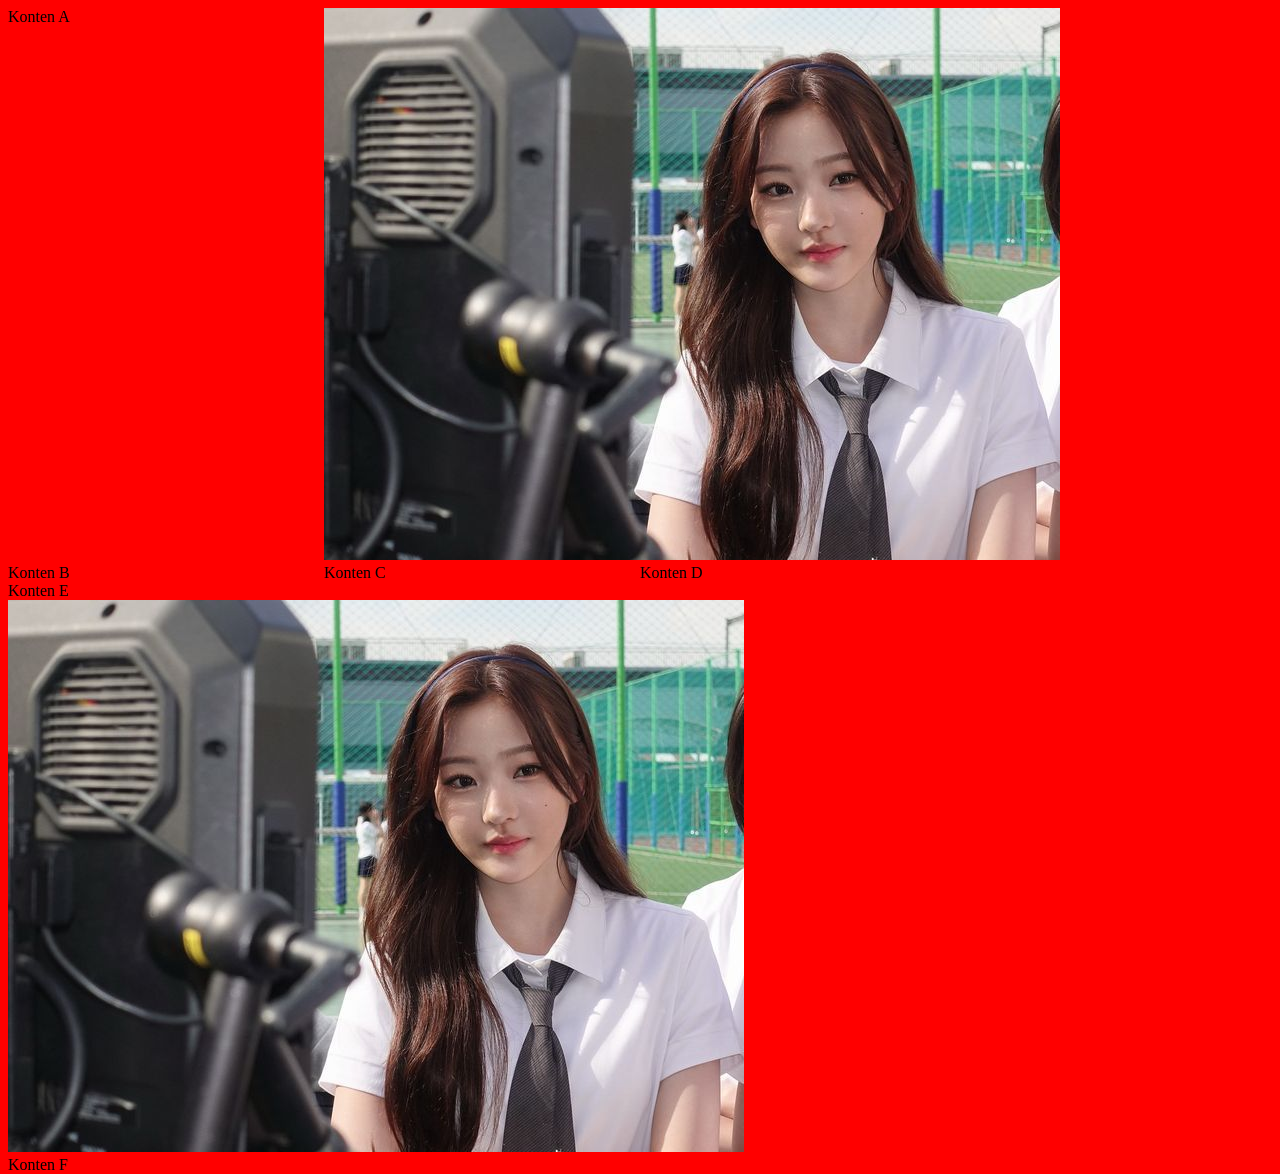
==== rwd/index.html @ 85094551 "menambahkan konten A,B,C,D" ====
<!DOCTYPE html>
<html lang="en">
<head>
    <meta charset="UTF-8">
    <meta name="viewport" 
    content="width=device-width, 
    initial-scale=1.0">
    <title>Responsive Web Design</title>
    <link rel="stylesheet" href="style.css">
</head>
<body>
    <div class="row">
    <div class="col-lg-25 col-md-50">Konten A</div>
        <img src="images/image.png" 
        alt="">
    </div>
    <div class="col-lg-25 col-md-50">Konten B</div>
    <div class="col-lg-25 col-md-50">Konten C</div>
    <div class="col-lg-25 col-md-50">Konten D</div>
</div>
<div class="row">
    <div class="col-lg-50 col-md-100" >Konten E</div>
        <img src="images/image.png" 
        alt="">
    </div>
    <div class="col-lg-50 col-md-100" >Konten F</div>
    </div>
</div>
</body>
</html>
---- rwd/style.css ----
/* hp max-width: 600px */
@media screen and (max-width: 600px){
    /* element selector body */
    body {
        background-color: blue;
    }
    img {
        width: 100&;
    }

    .padding-10{
        padding: 10px;
    }
    /* clear floar column */
    .row {
        clear: both;
    }
}

/* tablet min-width: 600px */
@media screen and (min-width: 600px){
    /* element selector body */
    body {
        background-color: green;
    }
    .col-md-50{
        width: 50%;
        float: left;
    }
    .col-md-100{
        width: 1000%;
    }
}

/* Desktop min-width: 600px*/
@media screen and (min-width: 992px){
    /* element selector body */
    body {
        background-color: red;
    }
    /* Class Selector */
    .col-lg-25{
        width: 25%;
        float: left;
    }
    /* Class Selector */
    .col-lg-50{
        width: 50%;
        float: left;
    }
}
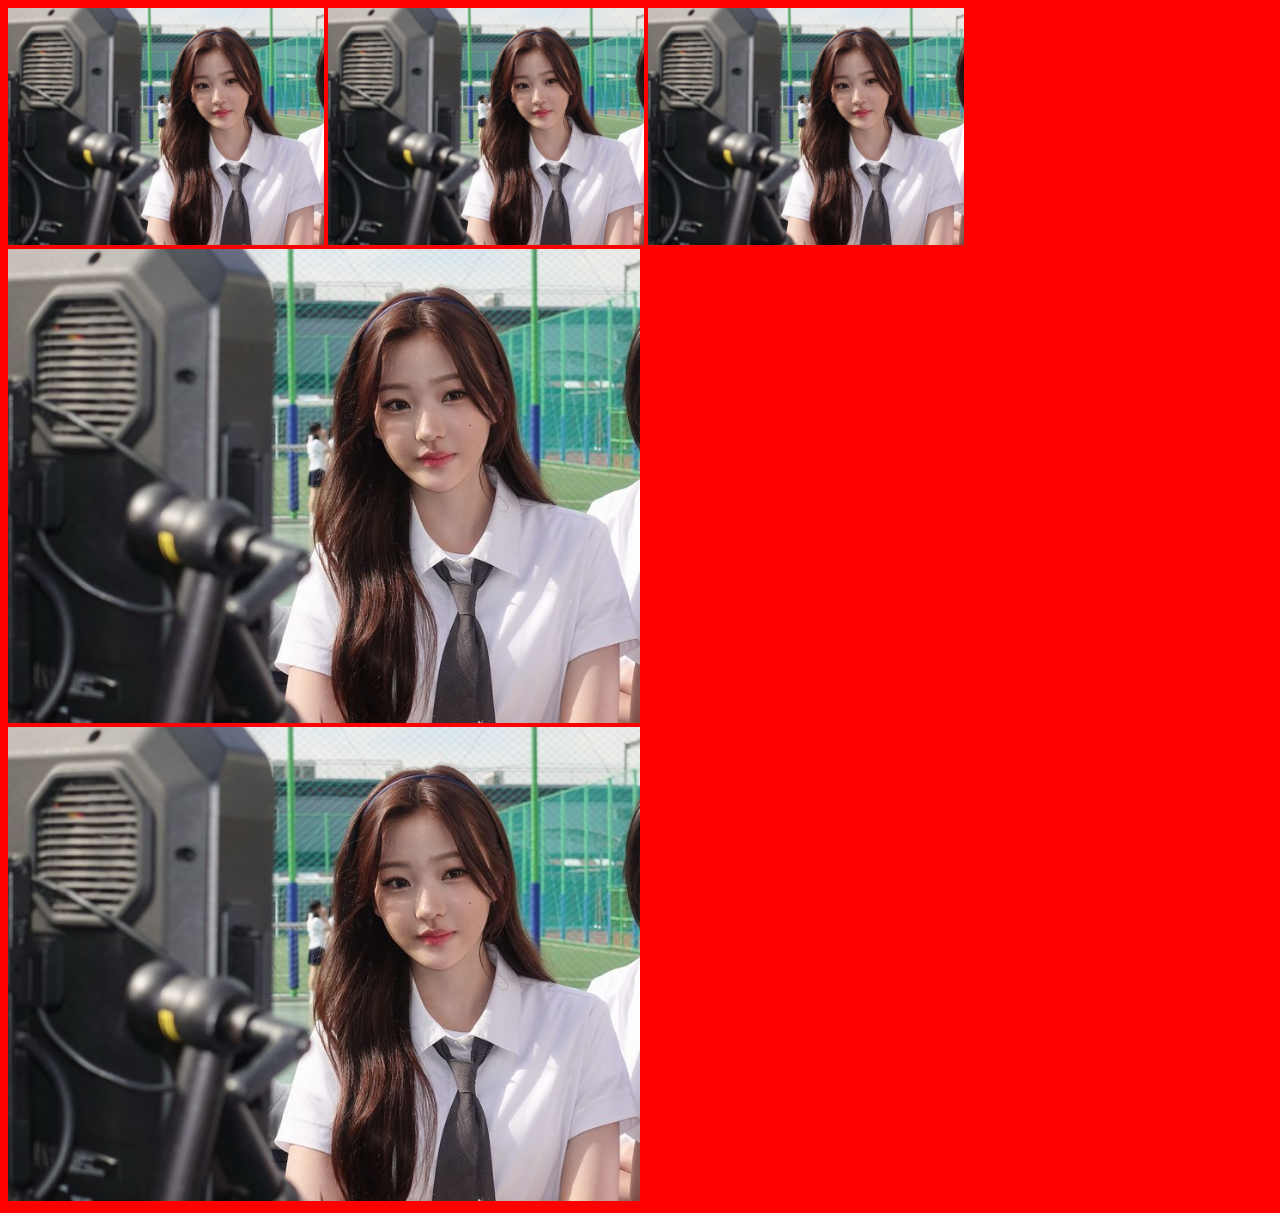
==== commit 6cee397b: "membuat bootstrap" ====
--- a/rwd/index.html
+++ b/rwd/index.html
@@ -10,21 +10,14 @@
 </head>
 <body>
     <div class="row">
-    <div class="col-lg-25 col-md-50">Konten A</div>
-        <img src="images/image.png" 
-        alt="">
-    </div>
-    <div class="col-lg-25 col-md-50">Konten B</div>
-    <div class="col-lg-25 col-md-50">Konten C</div>
-    <div class="col-lg-25 col-md-50">Konten D</div>
+    <img src="images/image.png" alt="stella" class="a" />
+    <img src="images/image.png" alt="stella" class="a" />
+    <img src="images/image.png" alt="stella" class="a" /> 
 </div>
+
 <div class="row">
-    <div class="col-lg-50 col-md-100" >Konten E</div>
-        <img src="images/image.png" 
-        alt="">
-    </div>
-    <div class="col-lg-50 col-md-100" >Konten F</div>
-    </div>
-</div>
+    <img src="images/image.png" alt="stella" class="b" />
+    <img src="images/image.png" alt="stella" class="b" />
+ </div>
 </body>
 </html>
--- a/rwd/style.css
+++ b/rwd/style.css
@@ -3,14 +3,25 @@
     /* element selector body */
     body {
         background-color: blue;
+        text-align: center;
+        color: aliceblue;
+
+        padding: 0;
+        margin: 0;
     }
-    img {
-        width: 100&;
+    
+    .a {
+        width: 100%;
+        float: left;
+        padding: 5px;
     }
 
-    .padding-10{
-        padding: 10px;
+    .b {
+        padding: 5px;
+        float: left;
+        width: 100%;
     }
+        
     /* clear floar column */
     .row {
         clear: both;
@@ -23,14 +34,13 @@
     body {
         background-color: green;
     }
-    .col-md-50{
+    
+    .a {
         width: 50%;
-        float: left;
     }
-    .col-md-100{
-        width: 1000%;
+    .b {
+        width: 100%;
     }
-}
 
 /* Desktop min-width: 600px*/
 @media screen and (min-width: 992px){
@@ -38,14 +48,10 @@
     body {
         background-color: red;
     }
-    /* Class Selector */
-    .col-lg-25{
+    .a {
         width: 25%;
-        float: left;
     }
-    /* Class Selector */
-    .col-lg-50{
+    .b{
         width: 50%;
-        float: left;
     }
 }
